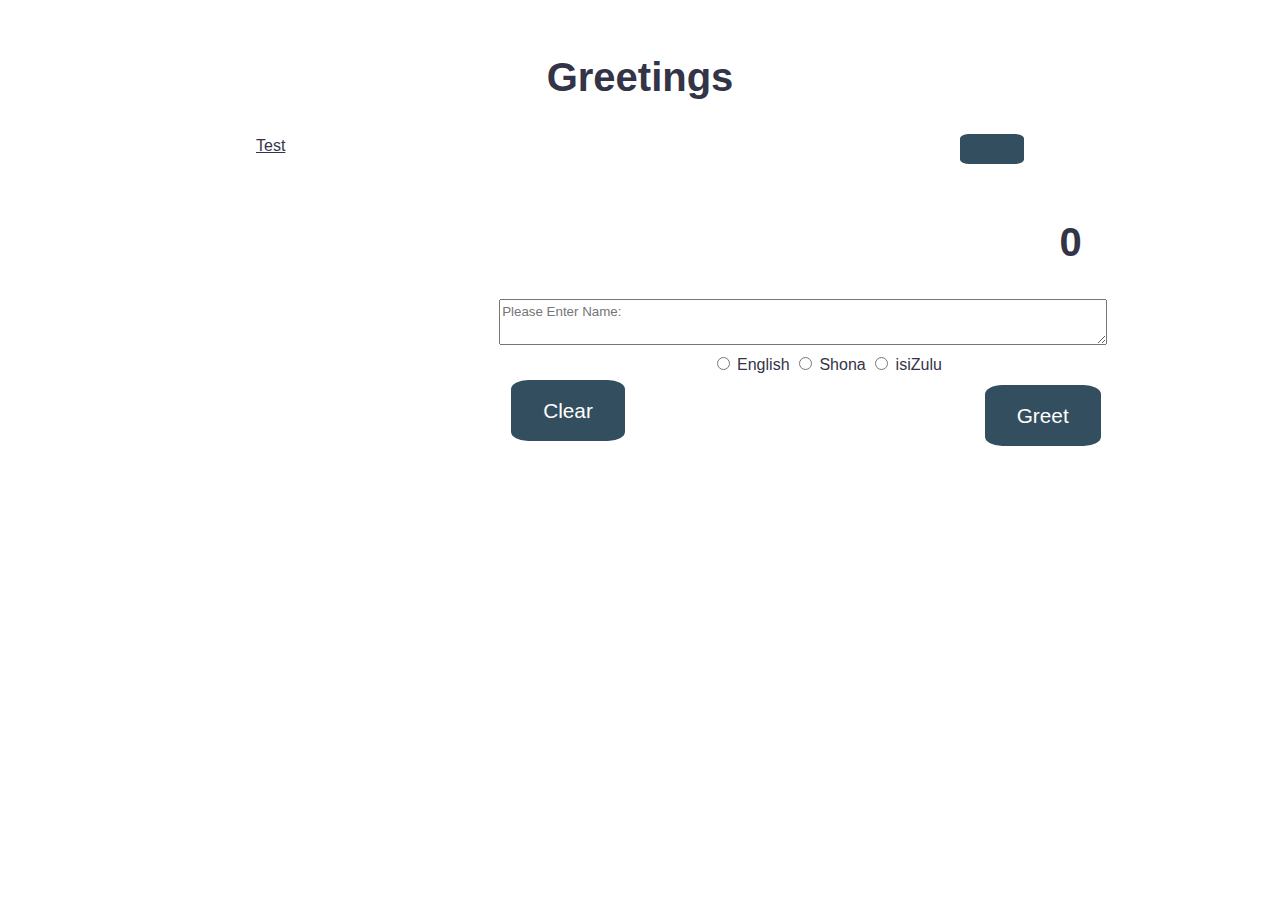
==== index.html @ 75ed5a35 "added factory function and testing" ====
<!doctype html>
<html lang="en">
<head>
  <meta charset="utf-8">
  <title>Greetings</title>
  <link rel="stylesheet" href="greet.css">
  <link re="stylesheet" href="https://cdn.jsdelivr.net/npm/bootstrap@4.6.0/dist/css/bootstrap.min.css">
</head>
<body>
    <div id="greet">
        <h1>Greetings</h1><a href="./tdd/home.html"><button></button>Test</button></a>
    </div>


    <div class="container">
      <div class="row">
        
        <div class="col-4 col-4-sm">
          
          
        </div>
     
        <div class="col-8 col-8-sm"> 
          <h1 class="counter" style="margin-left:90%;">0</h1>
          <textarea class="text" cols="5" rows="2" placeholder="Please Enter Name:"></textarea>

          <div class="col-4 col-4-sm">
            <h2></h2>
            <button type="button" class="btnClear" style="float: left;">Clear</button>
          </div> 
          <div class="col-8 col-8-sm">
            
           
            <input type="radio" id="english" name="language" value="english">
            <label for="male" class="language" >English</label>
            <input type="radio" id="shona" name="language" value="shona">
            <label for="shona" class="language" >Shona</label>
            <input type="radio" id="zulu" name="language" value="zulu">
            <label for="zulu" class="language" >isiZulu</label>
  
          </div>

          <div>
            <button type="button" class="btn" style="float: right;">Greet</button>
            </div>  
          <div style="margin-top:0px;">
            <h4 class="errorMsg"></h4>
            <br/>
            <p></p>
            <br/>
            <br/>
            <p></p>
            <br/>
            <h2 id="myList" style="text-align: center;"></h2>
          </div>
        </div>

        
       
      </div>
    </div>
  <script src="greet.js"></script>
</body>
</html>
---- greet.css ----
#greet{
    width: 60%;
    margin: auto;
    padding: 20px;
}
h1{
    text-align: center;
    font-size: 2.8rem;
}

#name{
    font-size: 2.8rem;
    float: right;
}
textarea{
  float:left;
    width: 100%;
}
.container {
    width: 90%;
    margin-left: auto;
    margin-right: auto;
}

.col-3,
.col-6{
  width: 96%;
}


/**
*** SIMPLE GRID
*** (C) ZACH COLE 2016
**/

@import url(https://fonts.googleapis.com/css?family=Lato:400,300,300italic,400italic,700,700italic);

/* UNIVERSAL */

html,
body {
  height: 100%;
  width: 100%;
  margin: 0;
  padding: 0;
  left: 0;
  top: 0;
  font-size: 100%;
}

/* ROOT FONT STYLES */

* {
  font-family: 'Lato', Helvetica, sans-serif;
  color: #333447;
  line-height: 1.5;
}

/* TYPOGRAPHY */

h1 {
  font-size: 2.5rem;
}

h2 {
  font-size: 2rem;
}

h3 {
  font-size: 1.375rem;
}
button {
    background-color: #334e5e;
    border: none;
    border-radius: 15%;
    color: white;
    padding: 15px 32px;
    text-align: center;
    text-decoration: none;
    font-size: 1.3rem;
    float: right;
  }

  ul li{
      list-style-type: none;
      font-size: 1.1rem;
  }


/* ==== GRID SYSTEM ==== */

.container {
  width: 80%;
  margin-left: auto;
  margin-right: auto;
}

.row {
  position: relative;
  width: 100%;
}

.row [class^="col"] {
  float: left;
  margin: 0.5rem 2%;
  min-height: 0.125rem;
}


.col-4,
.col-8 {
  width: 96%;
}

.col-4-sm {
  width: 29.33%;
}

.col-8-sm {
  width: 62.66%;
}

.row::after {
	content: "";
	display: table;
	clear: both;
}

.hidden-sm {
  display: none;
}

@media only screen and (min-width: 33.75em) {  /* 540px */
  .container {
    width: 80%;
  }
  
}

@media only screen and (min-width: 45em) {  /* 720px */

  .col-4 {
    width: 29.33%;
  }

  .col-8 {
    width: 62.66%;
  }


  .hidden-sm {
    display: block;
  }
}

@media only screen and (min-width: 60em) { /* 960px */
  .container {
    width: 75%;
    max-width: 60rem;
  }
}
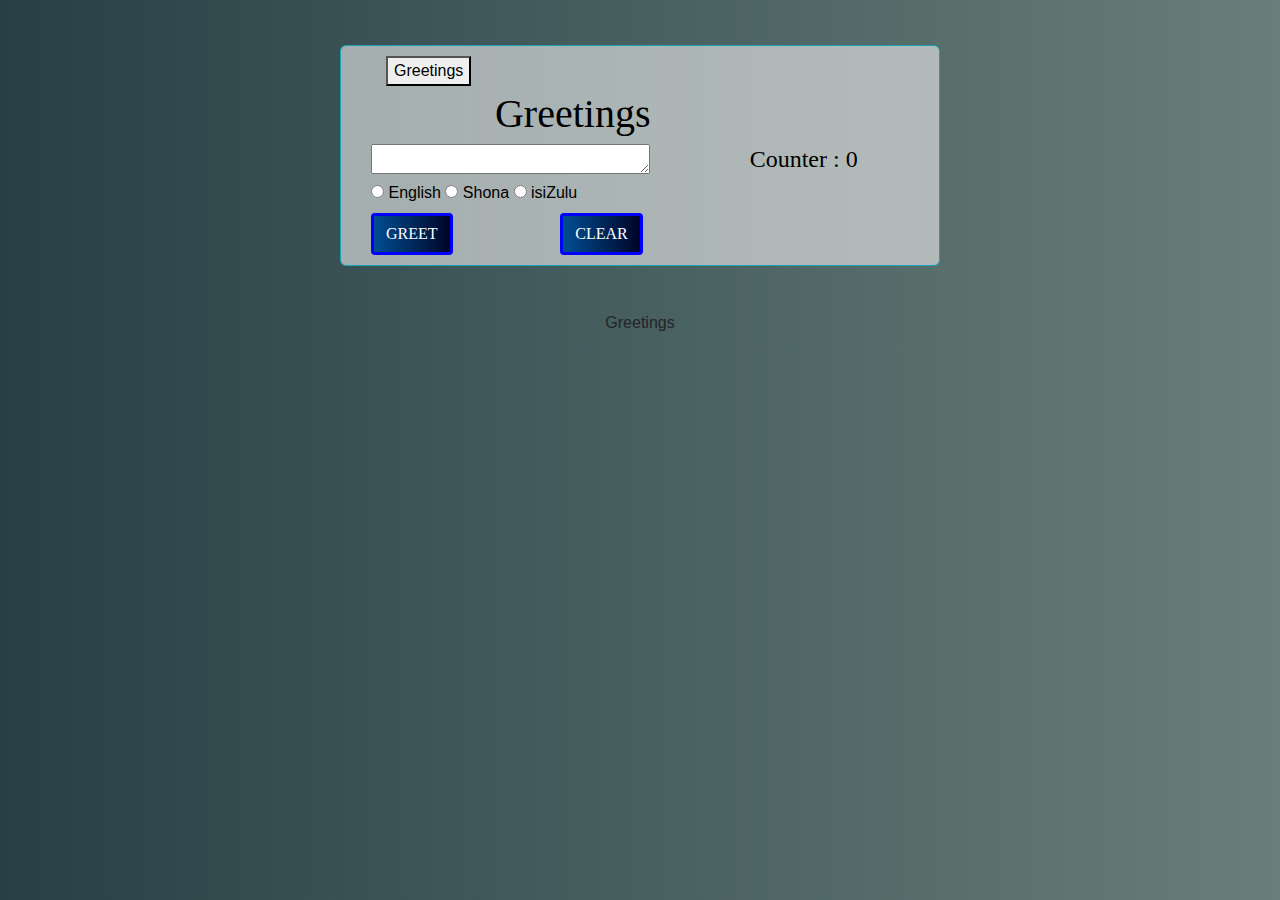
==== commit cce7eb5f: "refactored dom and factory logic" ====
--- a/index.html
+++ b/index.html
@@ -1,64 +1,80 @@
-<!doctype html>
+<!DOCTYPE html>
 <html lang="en">
 <head>
-  <meta charset="utf-8">
-  <title>Greetings</title>
-  <link rel="stylesheet" href="greet.css">
-  <link re="stylesheet" href="https://cdn.jsdelivr.net/npm/bootstrap@4.6.0/dist/css/bootstrap.min.css">
+    <meta charset="UTF-8">
+    <meta http-equiv="X-UA-Compatible" content="IE=edge">
+    <meta name="viewport" content="width=device-width, initial-scale=1.0">
+    <link href="https://cdn.jsdelivr.net/npm/bootstrap@5.0.0-beta3/dist/css/bootstrap.min.css" rel="stylesheet" integrity="sha384-eOJMYsd53ii+scO/bJGFsiCZc+5NDVN2yr8+0RDqr0Ql0h+rP48ckxlpbzKgwra6" crossorigin="anonymous">
+    <link href="css/bootstrap.css" rel="stylesheet">
+    <link rel="stylesheet" href="css/style.css">
+    
+    <link rel="stylesheet" href="https://cdnjs.cloudflare.com/ajax/libs/font-awesome/4.7.0/css/font-awesome.min.css">
+
+    <title>Greetings</title>
 </head>
 <body>
-    <div id="greet">
-        <h1>Greetings</h1><a href="./tdd/home.html"><button></button>Test</button></a>
-    </div>
 
+        
+    <div class="container" id="tp">
 
-    <div class="container">
-      <div class="row">
-        
-        <div class="col-4 col-4-sm">
-          
-          
-        </div>
-     
-        <div class="col-8 col-8-sm"> 
-          <h1 class="counter" style="margin-left:90%;">0</h1>
-          <textarea class="text" cols="5" rows="2" placeholder="Please Enter Name:"></textarea>
+        <div class="container-fluid demo  border border-info">
+            <div class="col-md-3" id="fe">
+                <a href="tdd/home.html">
+                    <button style="text-align: center;">Greetings</button></a>           
+            </div>
+            <div class="col-md-9" id="fe">
+                <h1 style="text-align: center;">Greetings</h1>               
+            </div>
+           
+            <div class="col-md-12" id="fe">
+                    <h4 style="text-align: center;" class="errorMsg"></h4>
+            </div>
 
-          <div class="col-4 col-4-sm">
-            <h2></h2>
-            <button type="button" class="btnClear" style="float: left;">Clear</button>
-          </div> 
-          <div class="col-8 col-8-sm">
-            
-           
-            <input type="radio" id="english" name="language" value="english">
-            <label for="male" class="language" >English</label>
-            <input type="radio" id="shona" name="language" value="shona">
-            <label for="shona" class="language" >Shona</label>
-            <input type="radio" id="zulu" name="language" value="zulu">
-            <label for="zulu" class="language" >isiZulu</label>
-  
-          </div>
+            <div class="row">
+                
+                <div class="col-md-8">
+                   <textarea class="text" style="text-align:center; font-style: oblique;font-weight: 500; color: blue;"rows="1"></textarea>
+                </div>
+                <div class="col-md-4">
+                    <h4>
+                       Counter : <span class="counter">0</span>
+                    </h4>
+                </div>
 
-          <div>
-            <button type="button" class="btn" style="float: right;">Greet</button>
-            </div>  
-          <div style="margin-top:0px;">
-            <h4 class="errorMsg"></h4>
-            <br/>
-            <p></p>
-            <br/>
-            <br/>
-            <p></p>
-            <br/>
-            <h2 id="myList" style="text-align: center;"></h2>
-          </div>
+            </div>
+
+            <div class="row">
+                <div class="col-md-8">
+                        <span style="margin: auto">
+                        <input type="radio" id="english" name="language" value="english">
+                        <label for="english" class="language">English</label>
+                        <input type="radio" id="shona" name="language" value="shona">
+                        <label for="shona" class="language" >Shona</label>
+                        <input type="radio" id="zulu" name="language" value="zulu">
+                        <label for="zulu" class="language" >isiZulu</label></span>
+                </div>
+            </div>
+
+            <div class="row">
+                    <div class="col-md-4">
+                        <button class="btn btn-1 btn-sep icon-info" class="btn">Greet</button>
+                    </div>
+                
+                     <div class="col-md-4">
+                            <button class="btn btn-1 btn-sep icon-info btnClear">Clear</button>
+                    </div>
+            </div>
         </div>
 
-        
-       
-      </div>
+        <div class="col-md-12" id="fe">
+                    <p style="text-align: center;" id="myList">Greetings</p>
+        </div>    
     </div>
+    
+    <script src="js/bootstrap.js"></script>
+    <script src="js/scrollReveal.js" defer></script>
+    <script src="tdd/functions/greetingsFactory.js"></script>
   <script src="greet.js"></script>
+    
 </body>
 </html>--- a/css/style.css
+++ b/css/style.css
@@ -0,0 +1,75 @@
+@import url('https://fonts.googleapis.com/css2?family=Reggae+One&display=swap');
+@import url(//db.onlinewebfonts.com/c/388d4c308786c84a30904847f46525c8?family=Intro+Rust+G+Base+2+Line);
+
+
+body {
+	margin: 0;
+	font-family: "Segoe UI", Roboto, Helvetica, Arial, sans-serif, "Apple Color Emoji", "Segoe UI Emoji", "Segoe UI Symbol";
+    background: #E6DADA;  /* fallback for old browsers */
+    background: -webkit-linear-gradient(to right, #274046, #1f4037ab);  /* Chrome 10-25, Safari 5.1-6 */
+    background: linear-gradient(to right, #274046, #1f4037ab); /* W3C, IE 10+/ Edge, Firefox 16+, Chrome 26+, Opera 12+, Safari 7+ */    
+}
+ 
+.container {
+	width: 100%;
+}
+
+.demo {
+	width: 90%;
+	max-width: 600px;
+	position: relative;
+	top: 60px;
+	background-color: rgba(255, 251, 251, 0.548);
+	margin: 45px auto;
+	padding: 10px 30px;
+	text-align: center;
+	border-radius: 6px;
+	text-align: left;
+	color: black;
+	opacity: 0;
+	transition: all 0.3s ease;
+
+}
+
+.demo.active {
+	opacity: 1;
+	top: 0;
+}
+
+textarea{
+    width: 80%;
+    margin: auto;
+}
+
+.btn {
+    border: solid blue;
+    font-family: 'Lato';
+    font-size: inherit;
+    background: #000428;  /* fallback for old browsers */
+    background: -webkit-linear-gradient(to right, #004e92, #000428);  /* Chrome 10-25, Safari 5.1-6 */
+    background: linear-gradient(to right, #004e92, #000428); /* W3C, IE 10+/ Edge, Firefox 16+, Chrome 26+, Opera 12+, Safari 7+ */
+    cursor: pointer;
+    display: inline-block;
+    text-transform: uppercase;
+    outline: none;
+    position: relative;
+    -webkit-transition: all 0.3s;
+    -moz-transition: all 0.3s;
+    transition: all 0.3s;
+    color: white !important;
+  }
+
+h3{
+	font-family: 'Reggae One', cursive;
+}
+
+h1,
+h2,
+h3,
+h4,
+h5,
+h6 {
+    margin:  1% 0 1% 0;
+    font-family: "Intro Rust G Base 2 Line";
+    
+}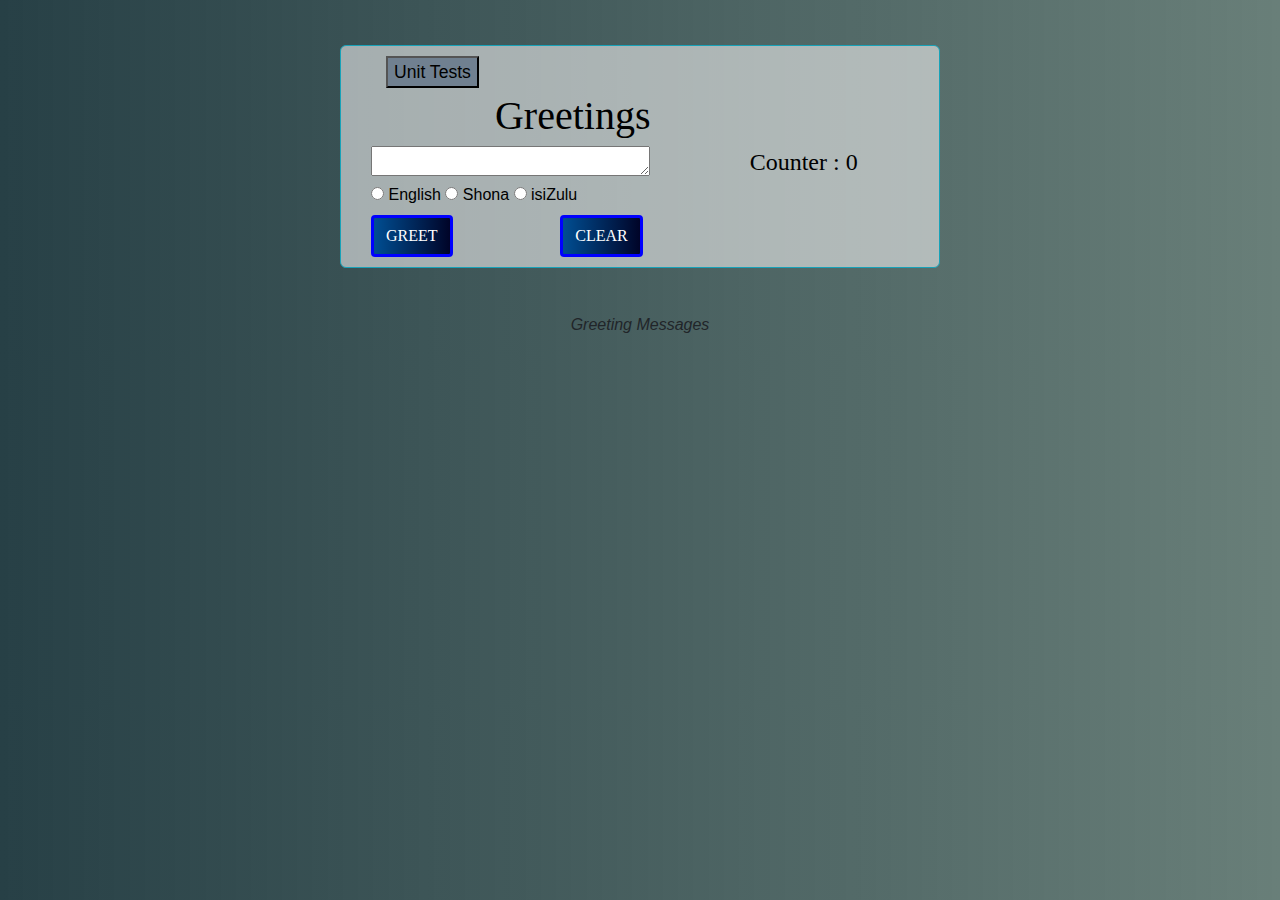
==== commit ec9e1843: "." ====
--- a/index.html
+++ b/index.html
@@ -20,7 +20,7 @@
         <div class="container-fluid demo  border border-info">
             <div class="col-md-3" id="fe">
                 <a href="tdd/home.html">
-                    <button style="text-align: center;">Greetings</button></a>           
+                    <button style="text-align: center; background-color:slategrey; font-size: 1.1rem;">Unit Tests</button></a>           
             </div>
             <div class="col-md-9" id="fe">
                 <h1 style="text-align: center;">Greetings</h1>               
@@ -67,7 +67,7 @@
         </div>
 
         <div class="col-md-12" id="fe">
-                    <p style="text-align: center;" id="myList">Greetings</p>
+                    <p style="text-align: center; font-style: oblique;" id="myList">Greeting Messages</p>
         </div>    
     </div>
     
--- a/css/style.css
+++ b/css/style.css
@@ -38,6 +38,7 @@
 
 textarea{
     width: 80%;
+    height: 30px;
     margin: auto;
 }
 
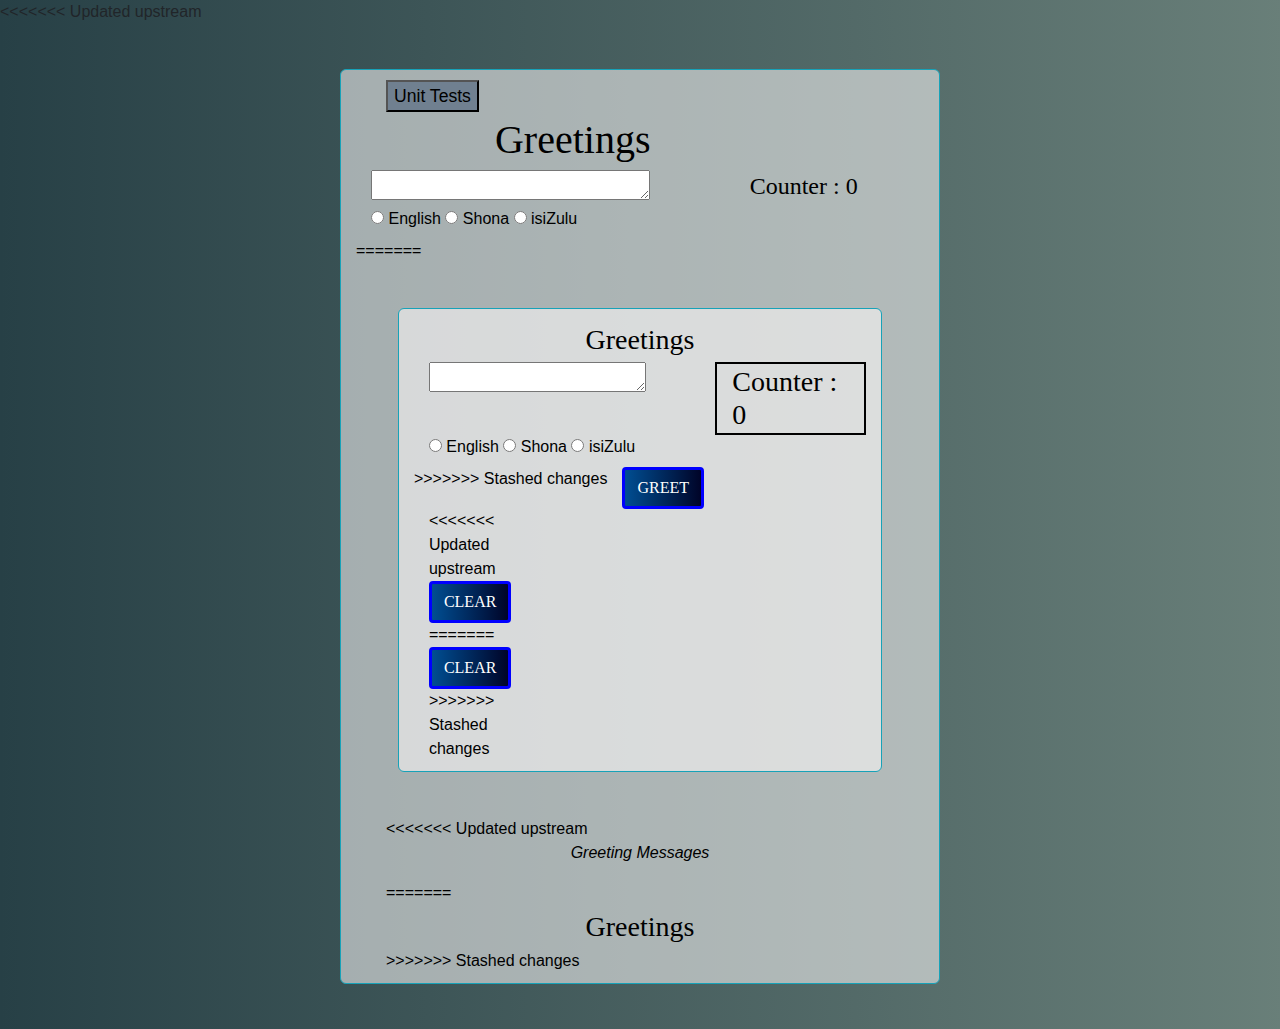
==== commit f1b10bc6: "." ====
--- a/index.html
+++ b/index.html
@@ -13,6 +13,7 @@
     <title>Greetings</title>
 </head>
 <body>
+<<<<<<< Updated upstream
 
         
     <div class="container" id="tp">
@@ -56,18 +57,65 @@
             </div>
 
             <div class="row">
+=======
+        
+    <div class="container" id="tp">
+
+        <div class="container-fluid demo  border border-info">
+            <div class="col-md-12" id="fe">
+                <h3 style="text-align: center;">Greetings</h3>
+            </div>
+            <div class="col-md-12" id="fe">
+                    <h4 style="text-align: center;" class="errorMsg"></h4>
+            </div>
+
+            <div class="row">
+                
+                <div class="col-md-8">
+                   <textarea class="text" style="text-align:center;"rows="1"></textarea>
+                </div>
+                <div class="col-md-4" style="border: 2px solid black;">
+                    <h3>
+                       Counter : <span class="counter">0</span>
+                    </h3>
+                </div>
+
+            </div>
+
+            <div class="row">
+                <div class="col-md-8">
+                        <span style="margin: auto">
+                        <input type="radio" id="english" name="language" value="english">
+                        <label for="english" class="language">English</label>
+                        <input type="radio" id="shona" name="language" value="shona">
+                        <label for="shona" class="language" >Shona</label>
+                        <input type="radio" id="zulu" name="language" value="zulu">
+                        <label for="zulu" class="language" >isiZulu</label></span>
+                </div>
+            </div>
+
+            <div class="row">
+>>>>>>> Stashed changes
                     <div class="col-md-4">
                         <button class="btn btn-1 btn-sep icon-info" class="btn">Greet</button>
                     </div>
                 
                      <div class="col-md-4">
+<<<<<<< Updated upstream
                             <button class="btn btn-1 btn-sep icon-info btnClear">Clear</button>
+=======
+                            <button class="btn btn-1 btn-sep icon-info">Clear</button>
+>>>>>>> Stashed changes
                     </div>
             </div>
         </div>
 
         <div class="col-md-12" id="fe">
+<<<<<<< Updated upstream
                     <p style="text-align: center; font-style: oblique;" id="myList">Greeting Messages</p>
+=======
+                    <h3 style="text-align: center;" id="myList">Greetings</h3>
+>>>>>>> Stashed changes
         </div>    
     </div>
     
--- a/css/style.css
+++ b/css/style.css
@@ -38,7 +38,10 @@
 
 textarea{
     width: 80%;
+<<<<<<< Updated upstream
     height: 30px;
+=======
+>>>>>>> Stashed changes
     margin: auto;
 }
 
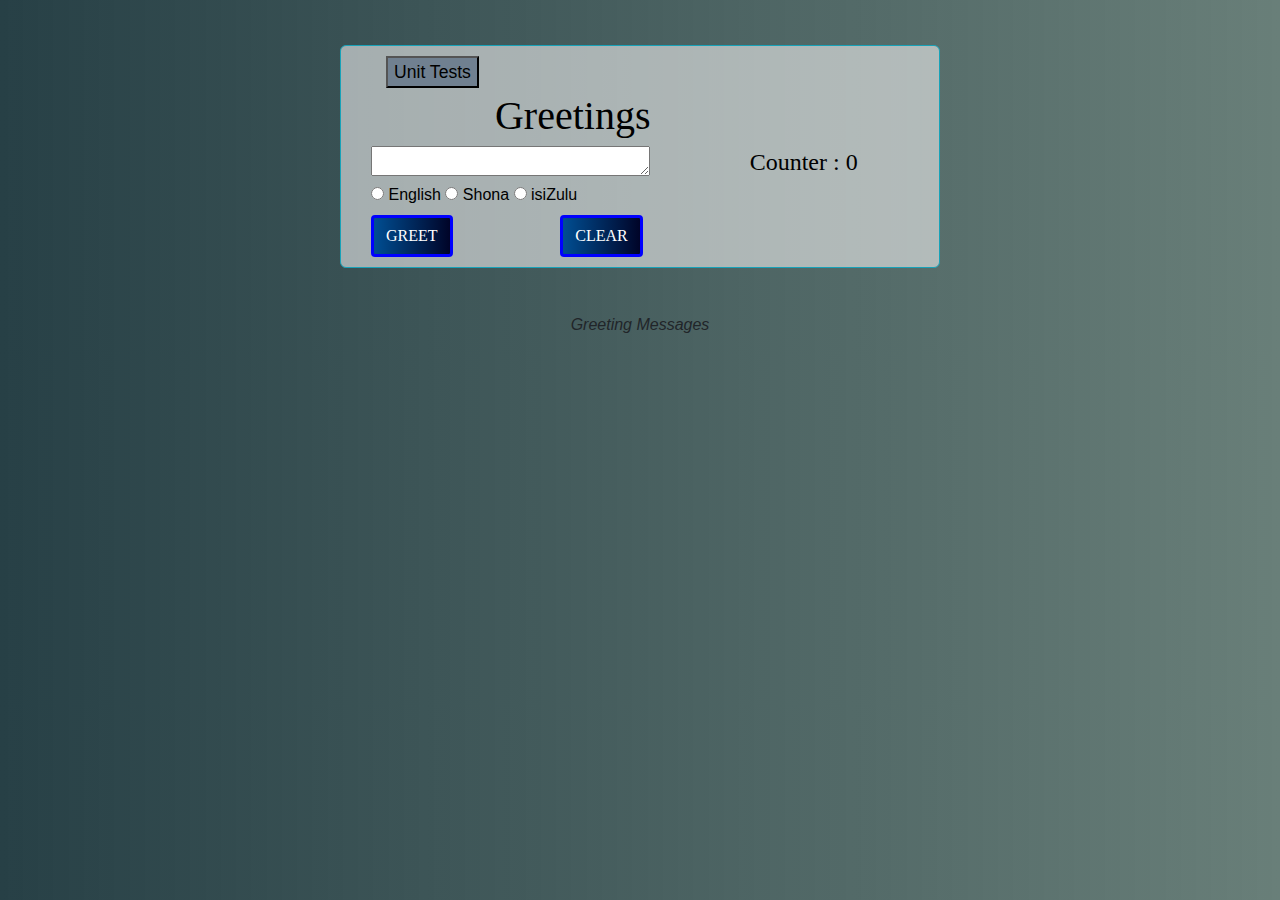
==== commit 4cadb436: ".." ====
--- a/index.html
+++ b/index.html
@@ -13,7 +13,6 @@
     <title>Greetings</title>
 </head>
 <body>
-<<<<<<< Updated upstream
 
         
     <div class="container" id="tp">
@@ -57,65 +56,18 @@
             </div>
 
             <div class="row">
-=======
-        
-    <div class="container" id="tp">
-
-        <div class="container-fluid demo  border border-info">
-            <div class="col-md-12" id="fe">
-                <h3 style="text-align: center;">Greetings</h3>
-            </div>
-            <div class="col-md-12" id="fe">
-                    <h4 style="text-align: center;" class="errorMsg"></h4>
-            </div>
-
-            <div class="row">
-                
-                <div class="col-md-8">
-                   <textarea class="text" style="text-align:center;"rows="1"></textarea>
-                </div>
-                <div class="col-md-4" style="border: 2px solid black;">
-                    <h3>
-                       Counter : <span class="counter">0</span>
-                    </h3>
-                </div>
-
-            </div>
-
-            <div class="row">
-                <div class="col-md-8">
-                        <span style="margin: auto">
-                        <input type="radio" id="english" name="language" value="english">
-                        <label for="english" class="language">English</label>
-                        <input type="radio" id="shona" name="language" value="shona">
-                        <label for="shona" class="language" >Shona</label>
-                        <input type="radio" id="zulu" name="language" value="zulu">
-                        <label for="zulu" class="language" >isiZulu</label></span>
-                </div>
-            </div>
-
-            <div class="row">
->>>>>>> Stashed changes
                     <div class="col-md-4">
                         <button class="btn btn-1 btn-sep icon-info" class="btn">Greet</button>
                     </div>
                 
                      <div class="col-md-4">
-<<<<<<< Updated upstream
                             <button class="btn btn-1 btn-sep icon-info btnClear">Clear</button>
-=======
-                            <button class="btn btn-1 btn-sep icon-info">Clear</button>
->>>>>>> Stashed changes
                     </div>
             </div>
         </div>
 
         <div class="col-md-12" id="fe">
-<<<<<<< Updated upstream
                     <p style="text-align: center; font-style: oblique;" id="myList">Greeting Messages</p>
-=======
-                    <h3 style="text-align: center;" id="myList">Greetings</h3>
->>>>>>> Stashed changes
         </div>    
     </div>
     
--- a/css/style.css
+++ b/css/style.css
@@ -38,10 +38,7 @@
 
 textarea{
     width: 80%;
-<<<<<<< Updated upstream
     height: 30px;
-=======
->>>>>>> Stashed changes
     margin: auto;
 }
 
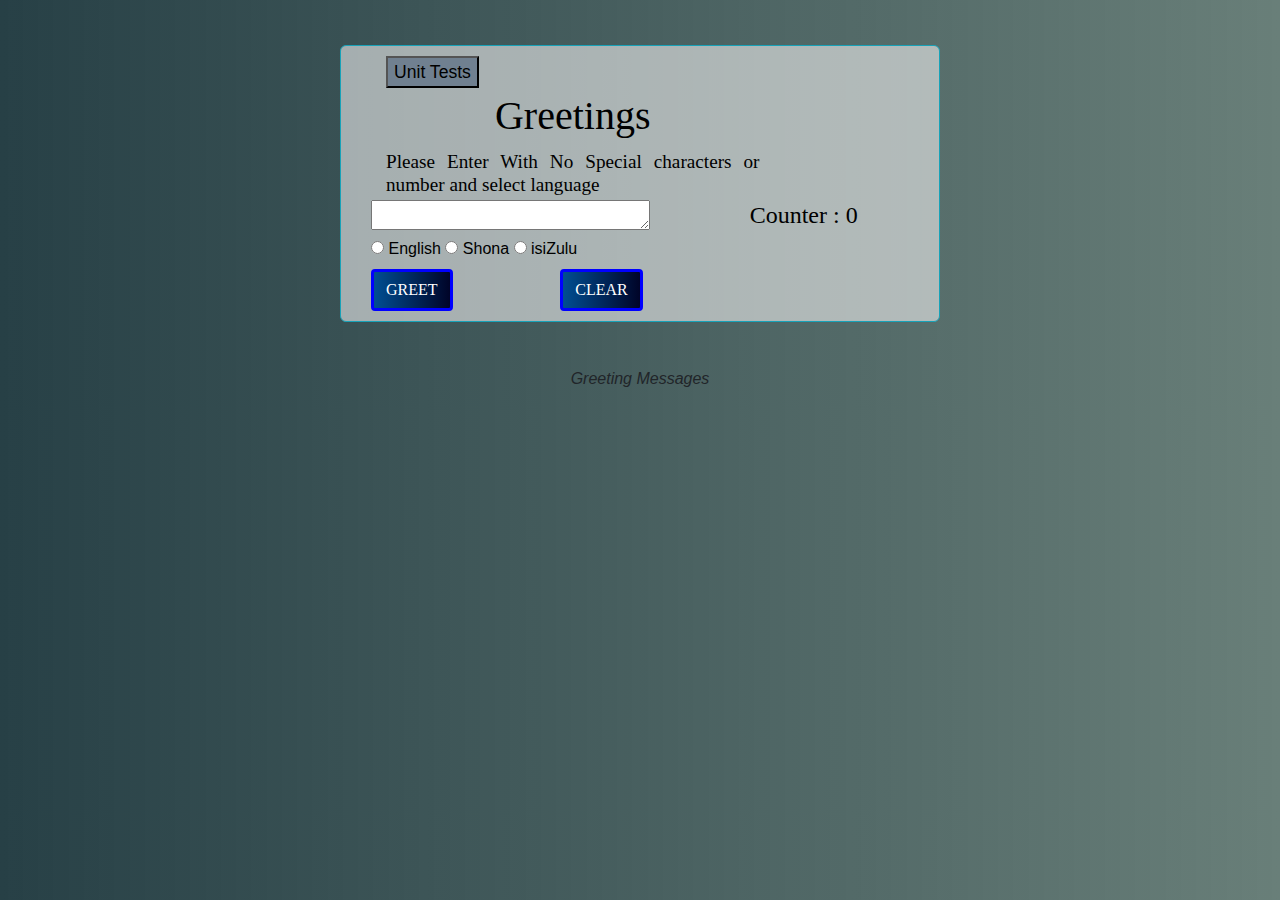
==== commit 51e1371a: "Added more unit tests" ====
--- a/index.html
+++ b/index.html
@@ -30,10 +30,14 @@
                     <h4 style="text-align: center;" class="errorMsg"></h4>
             </div>
 
+            <div class="col-md-9" id="fe">
+                <h4 style="text-align: justify; font-size: 1.2em">Please Enter With No Special characters or number and select language</h4>               
+            </div>
+
             <div class="row">
                 
                 <div class="col-md-8">
-                   <textarea class="text" style="text-align:center; font-style: oblique;font-weight: 500; color: blue;"rows="1"></textarea>
+                   <textarea class="text" style="margin:auto;text-align:center; font-style: oblique;font-weight: 500; color: blue;"rows="1"></textarea>
                 </div>
                 <div class="col-md-4">
                     <h4>
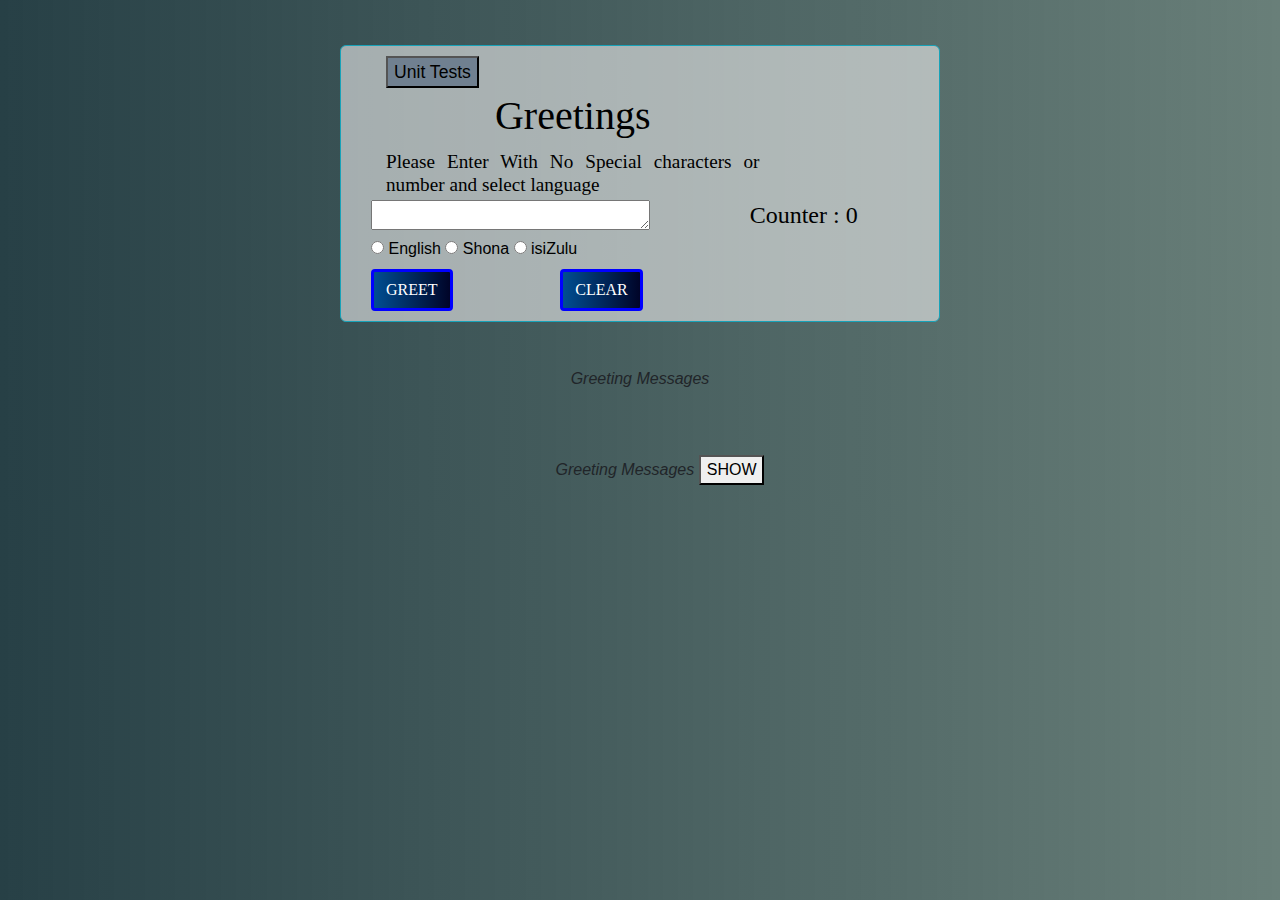
==== commit d4801c69: "added filter" ====
--- a/index.html
+++ b/index.html
@@ -13,8 +13,6 @@
     <title>Greetings</title>
 </head>
 <body>
-
-        
     <div class="container" id="tp">
 
         <div class="container-fluid demo  border border-info">
@@ -72,8 +70,12 @@
 
         <div class="col-md-12" id="fe">
                     <p style="text-align: center; font-style: oblique;" id="myList">Greeting Messages</p>
-        </div>    
-    </div>
+        </div>
+        <br/>
+        <br/>
+        <div class="col-md-12" id="fe">
+            <ul style="text-align: center; font-style: oblique;" id="myList2">Greeting Messages <button>SHOW</button></ul>
+        </div>
     
     <script src="js/bootstrap.js"></script>
     <script src="js/scrollReveal.js" defer></script>
